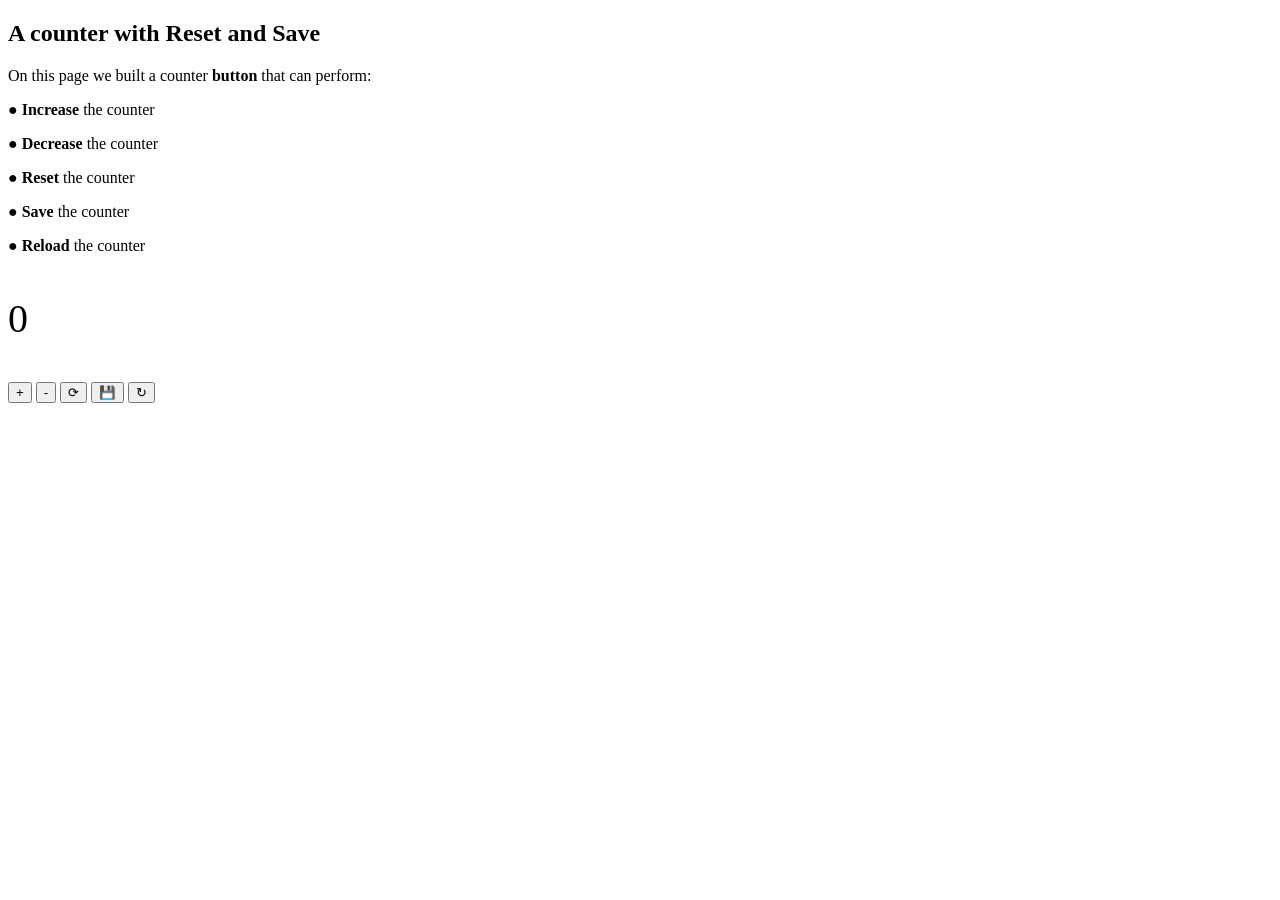
==== localStorage_Counter/index.html @ 67efb4e0 "feat(button):New  buttonx for counter" ====
<!DOCTYPE html>
<html lang="en">
<head>
    <meta charset="UTF-8">
    <meta name="viewport" content="width=device-width, initial-scale=1.0">
    <title>Local Storage Counter </title>
    <link rel="stylesheet" href="stylesheet.css">
</head>
<body>
    <div id="container">
        <h2>A counter with Reset and Save</h2>
        <p>On this page we built a counter <b>button</b> that can perform:</p>
        <p>&#9679; <b>Increase</b> the counter</p>
        <p>&#9679; <b>Decrease</b> the counter</p>
        <p>&#9679; <b>Reset</b> the counter</p>
        <p>&#9679; <b>Save</b> the counter</p>
        <p>&#9679; <b>Reload</b> the counter</p>
        <p id="counter_value" style="font-size:40px;">0</p>
        <button id="increament" title="Increase" onclick="increaseCount()">+</button>
        <button id="decreament" title="Decrease" onclick="decreaseCount()">-</button>
        <button id="reset" title="Reset" onclick="resetCount() ">&#10227;</button>
        <button id="save" title="Save" onclick="saveCount()">&#128190;</button>
        <button id="reload" title="Reload" onclick="reloadCount()"> &#8635;</button>
    </div>
    <script src="script.js"></script>
</body>
</html>
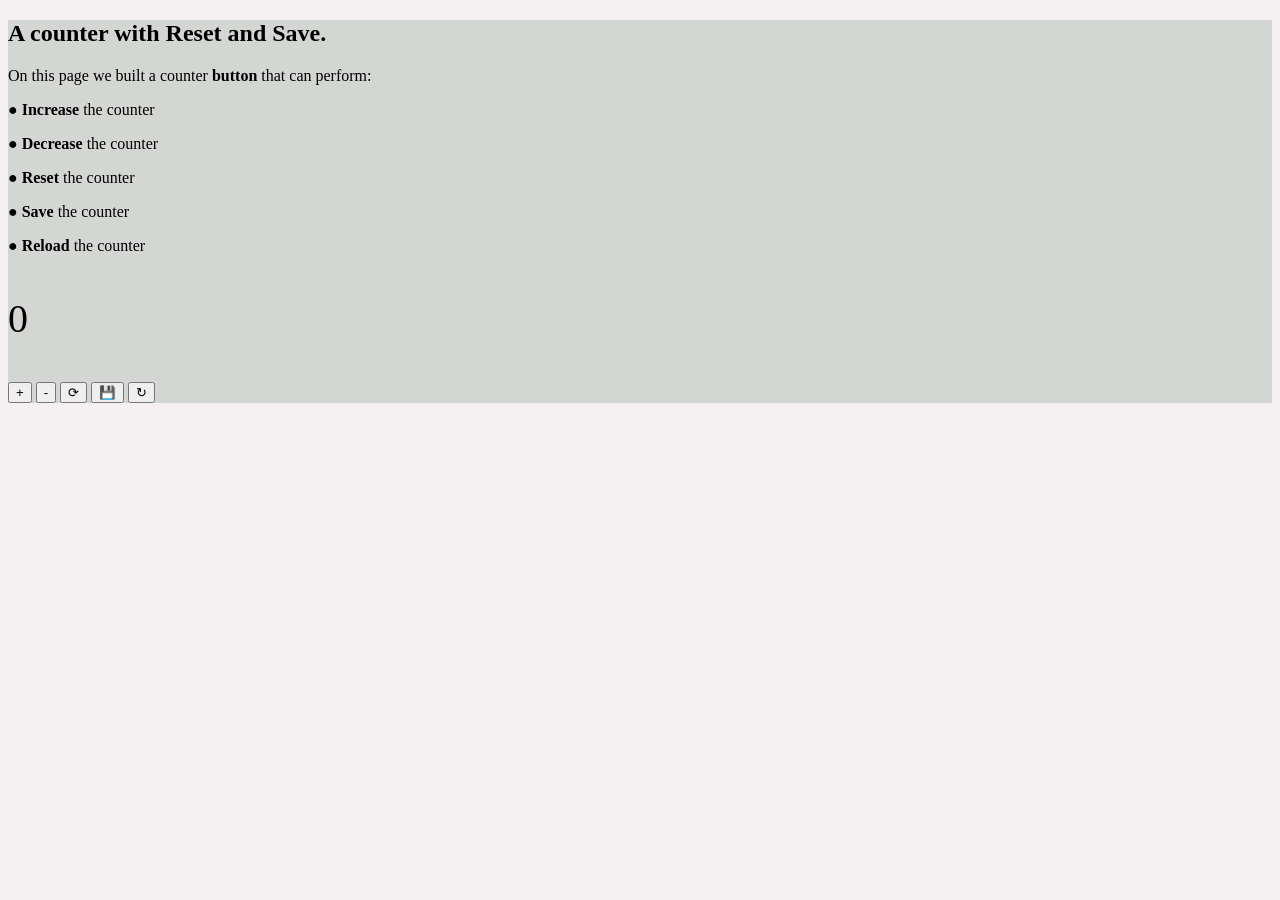
==== commit 2b3d07fd: "feat(button):New buttons for counter" ====
--- a/localStorage_Counter/index.html
+++ b/localStorage_Counter/index.html
@@ -8,7 +8,7 @@
 </head>
 <body>
     <div id="container">
-        <h2>A counter with Reset and Save</h2>
+        <h2>A counter with Reset and Save.</h2>
         <p>On this page we built a counter <b>button</b> that can perform:</p>
         <p>&#9679; <b>Increase</b> the counter</p>
         <p>&#9679; <b>Decrease</b> the counter</p>
--- a/localStorage_Counter/stylesheet.css
+++ b/localStorage_Counter/stylesheet.css
@@ -0,0 +1,10 @@
+body{
+    background-color:rgb(245, 241, 242);
+   font:italic ,bold, 16px , cursive ,Arial , sans-serif ;
+
+}
+#container{
+    background-color:rgba(3, 43, 20, 0.136);
+    
+
+}
